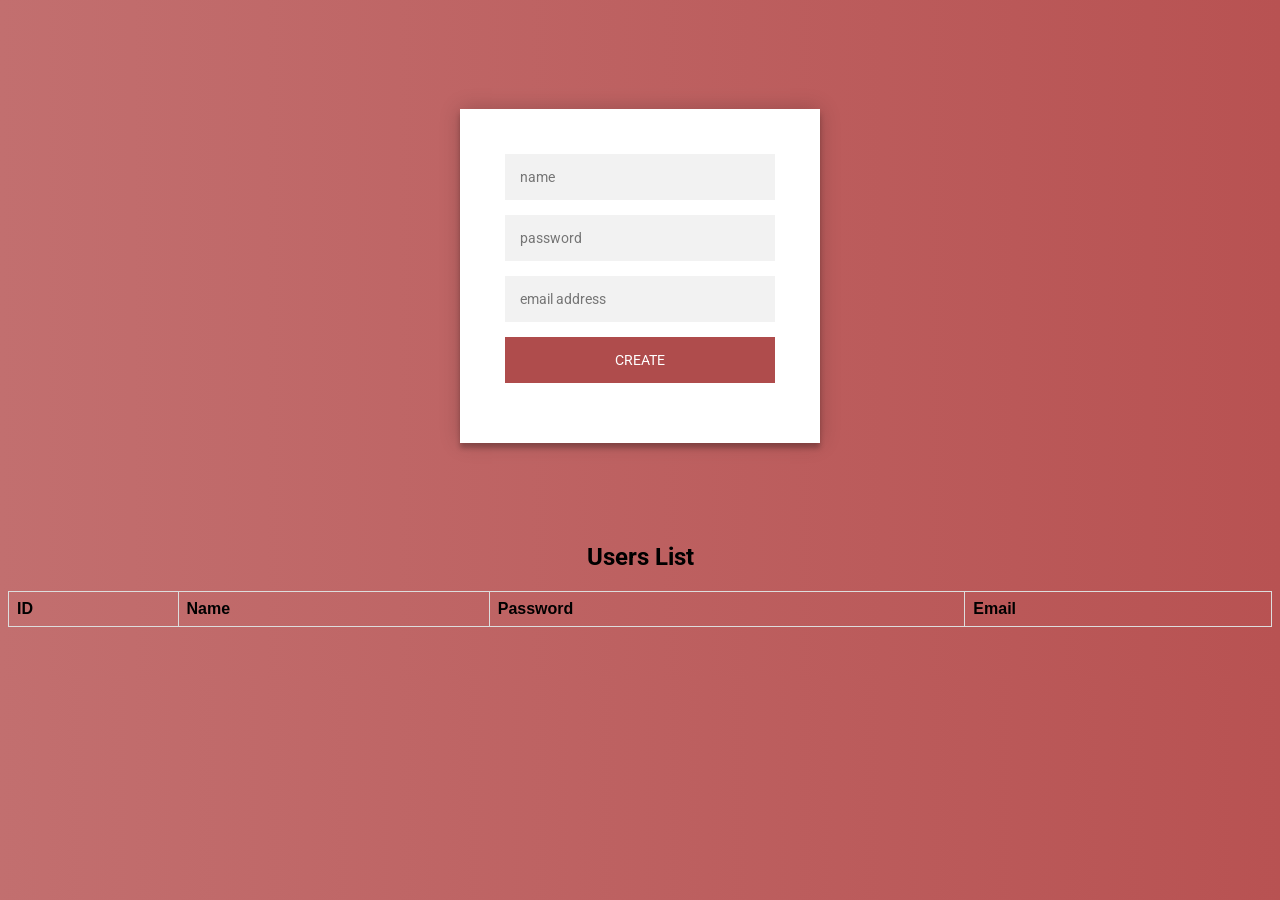
==== dbdb.html @ a254a5e2 "Add files via upload" ====
<!DOCTYPE html>
<html>
  <head>
    <meta charset="utf-8" />
    <meta name="viewport" content="width=device-width, initial-scale=1.0" />
    <style>
        @import url(https://fonts.googleapis.com/css?family=Roboto:300);

.login-page {
  width: 360px;
  padding: 8% 0 0;
  margin: auto;
}
.form {
  position: relative;
  z-index: 1;
  background: #ffffff;
  max-width: 360px;
  margin: 0 auto 100px;
  padding: 45px;
  text-align: center;
  box-shadow: 0 0 20px 0 rgba(0, 0, 0, 0.2), 0 5px 5px 0 rgba(0, 0, 0, 0.24);
}
.form input {
  font-family: "Roboto", sans-serif;
  outline: 0;
  background: #f2f2f2;
  width: 100%;
  border: 0;
  margin: 0 0 15px;
  padding: 15px;
  box-sizing: border-box;
  font-size: 14px;
}
.form button {
  font-family: "Roboto", sans-serif;
  text-transform: uppercase;
  outline: 0;
  background: #af4c4c;
  width: 100%;
  border: 0;
  padding: 15px;
  color: #ffffff;
  font-size: 14px;
  -webkit-transition: all 0.3 ease;
  transition: all 0.3 ease;
  cursor: pointer;
}
.form button:hover,
.form button:active,
.form button:focus {
  background: #a04343;
}
.form .message {
  margin: 15px 0 0;
  color: #b3b3b3;
  font-size: 12px;
}
.form .message a {
  color: #af4c4c;
  text-decoration: none;
}
.form .register-form {
  display: none;
}
.container {
  position: relative;
  z-index: 1;
  max-width: 300px;
  margin: 0 auto;
}
.container:before,
.container:after {
  content: "";
  display: block;
  clear: both;
}
.container .info {
  margin: 50px auto;
  text-align: center;
}
.container .info h1 {
  margin: 0 0 15px;
  padding: 0;
  font-size: 36px;
  font-weight: 300;
  color: #1a1a1a;
}
.container .info span {
  color: #4d4d4d;
  font-size: 12px;
}
.container .info span a {
  color: #000000;
  text-decoration: none;
}
.container .info span .fa {
  color: #ff2c2c;
}
body {
  background: #b85252; /* fallback for old browsers */
  background: -webkit-linear-gradient(right, #b85252, #c26f6f);
  background: -moz-linear-gradient(right, #b85252, #c26f6f);
  background: -o-linear-gradient(right, #b85252, #c26f6f);
  background: linear-gradient(to left, #b85252, #c26f6f);
  font-family: "Roboto", sans-serif;
  -webkit-font-smoothing: antialiased;
  -moz-osx-font-smoothing: grayscale;
}

/* Table Start */

table {
  font-family: arial, sans-serif;
  border-collapse: collapse;
  width: 100%;
  margin-bottom: 50px;
}

td,
th {
  border: 1px solid #dddddd;
  text-align: left;
  padding: 8px;
}

tr:nth-child(even) {
  background-color: #dddddd;
}

.text-center {
  text-align: center;
}

/* Table End */

    </style>

    <title>SabzLearn | Js | 298</title>
  </head>

  <body>
    <div class="login-page">
      <div class="form">
        <form class="register-form" style="display: inline-block">
          <input type="text" class="name-input" placeholder="name" />
          <input type="password" class="password-input" placeholder="password" />
          <input type="email" class="email-input" placeholder="email address" />
          <button>create</button>
          <p class="message">
            
          </p>
        </form>
      </div>
    </div>


    <h2 class="text-center">Users List</h2>

    <table>
      <tr>
        <th>ID</th>
        <th>Name</th>
        <th>Password</th>
        <th>Email</th>
      </tr>
    </table>

    <script>
        let $ = document
const registerForm = $.querySelector('.register-form')
const nameInput = $.querySelector('.name-input')
const passwordInput = $.querySelector('.password-input')
const emailInput = $.querySelector('.email-input')
const usersTableElem = $.querySelector('table')

let db = null
let objectStore = null

window.addEventListener('load', () => {

    let DBOpenReq = indexedDB.open('SabzLearn', 18)

    DBOpenReq.addEventListener('error', (err) => {
        console.warn('Error', err);
    })

    DBOpenReq.addEventListener('success', (event) => {
        db = event.target.result
        getUsers()
        console.log('Success', event.target.result);
    })

    DBOpenReq.addEventListener('upgradeneeded', (event) => {

        db = event.target.result

        console.log('Old V:', event.oldVersion);
        console.log('New V:', event.newVersion);

        if (!db.objectStoreNames.contains('users')) {
            objectStore = db.createObjectStore('users', {
                keyPath: 'userID'
            })
        }

        if (db.objectStoreNames.contains('courses')) {
            db.deleteObjectStore('courses')
        }

        // db.createObjectStore('courses')

        console.log('upgrade', db.objectStoreNames);

    })


})


registerForm.addEventListener('submit', event => {
    event.preventDefault()

    let newUser = {
        userID: Math.floor(Math.random() * 9999),
        name: nameInput.value,
        password: passwordInput.value,
        email: emailInput.value,
    }

    let tx = createTX('users', 'readwrite')

    tx.addEventListener('complete', (event) => {
        console.log('Tx', event)
    })

    let store = tx.objectStore('users')
    let request = store.add(newUser)

    request.addEventListener('error', (err) => {
        console.warn('Request Error:', err)
    })

    request.addEventListener('success', (event) => {

        console.log('Request', event)
        clearInputs()
        getUsers()
    })



})

function clearInputs() {
    nameInput.value = ''
    passwordInput.value = ''
    emailInput.value = ''
}

function getUsers() {

    let tx = createTX('users', 'readonly')

    tx.addEventListener('complete', (event) => {
        console.log('Tx', event)
    })

    let store = tx.objectStore('users')
    let request = store.getAll()

    request.addEventListener('error', (err) => {
        console.warn('Get Request Error:', err)
    })

    request.addEventListener('success', (event) => {

        let allUsers = event.target.result

        usersTableElem.innerHTML = `<tr>
                                        <th>ID</th>
                                        <th>Name</th>
                                        <th>Password</th>
                                        <th>Email</th>
                                    </tr>`

        usersTableElem.innerHTML += allUsers.map(user => {
            return `<tr>
                        <td>${user.userID}</td>
                        <td>${user.name}</td>
                        <td>${user.password}</td>
                        <td>${user.email}</td>
                    </tr>`
        }).join('')

        // console.log(usersTemplateArray);

    })

}

function createTX (storeName, mode) {
    let tx = db.transaction(storeName, mode)

    tx.addEventListener('error', (err) => {
        console.warn('Tx Error:', err)
    })

    return tx
}

// DRY => Don't Repeat Yourself
    </script>
  </body>
</html>
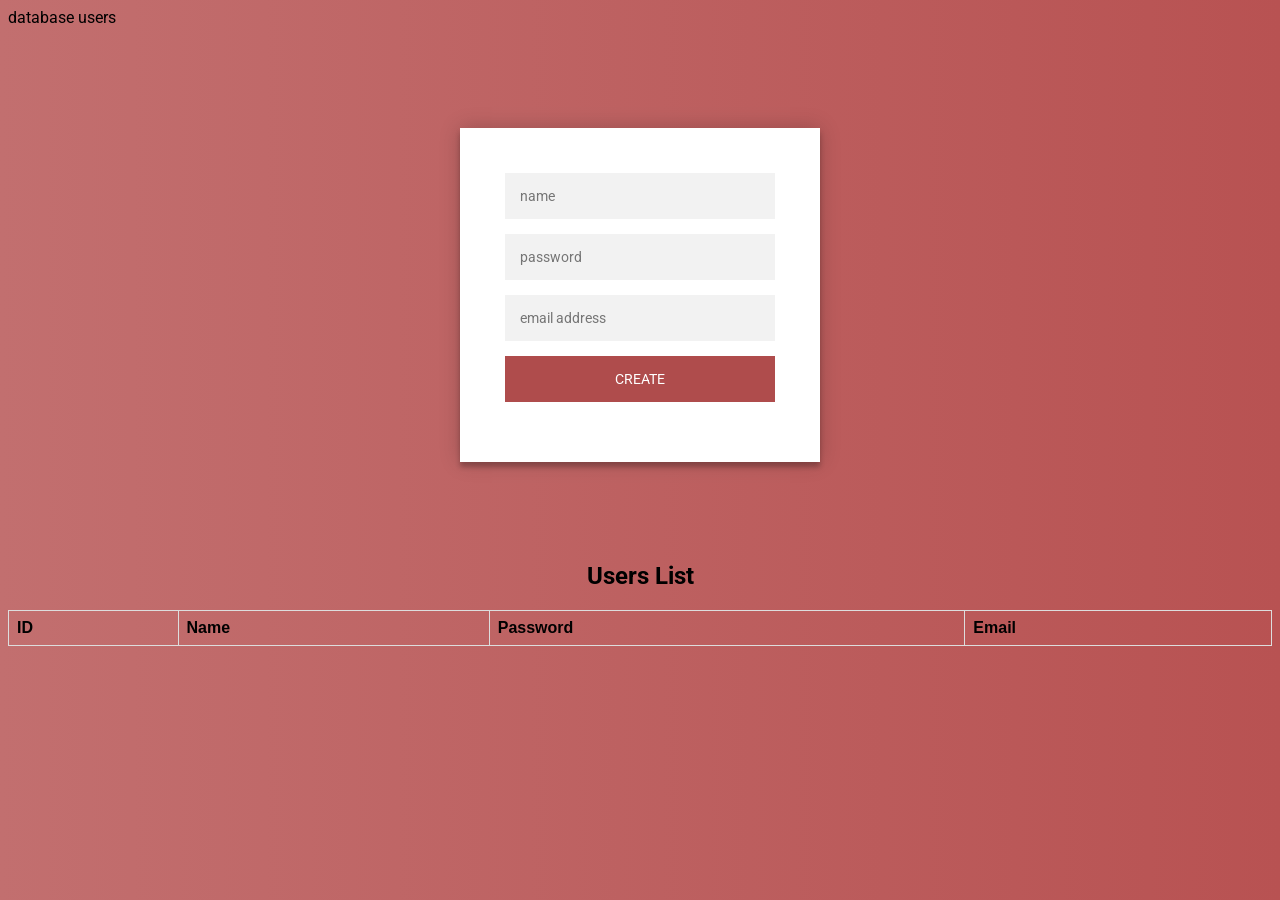
==== commit 3c161f05: "Update dbdb.html" ====
--- a/dbdb.html
+++ b/dbdb.html
@@ -136,7 +136,7 @@
 
     </style>
 
-    <title>SabzLearn | Js | 298</title>
+    <titles>database users</title>
   </head>
 
   <body>
